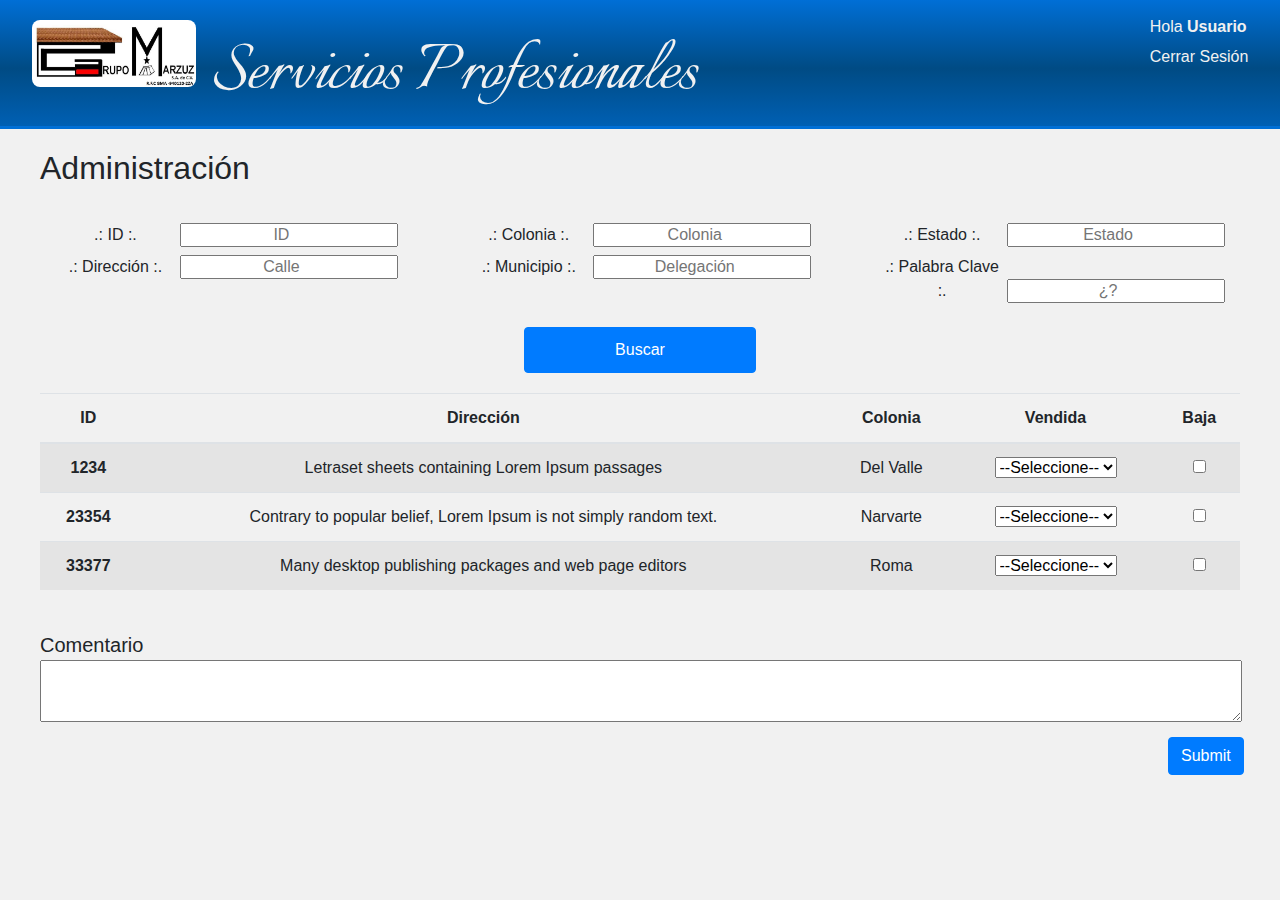
==== HTML/admin.html @ 21c6df57 "empezando a trabajar en el sucio de el chido" ====
<!DOCTYPE html>
<html lang="en">
<head>
    <meta charset="UTF-8">
    <meta name="viewport" content="width=device-width, initial-scale=1.0">
    <meta http-equiv="X-UA-Compatible" content="ie=edge">
    <title>Administración</title>

    <link rel="stylesheet" href="https://stackpath.bootstrapcdn.com/bootstrap/4.3.1/css/bootstrap.min.css" integrity="sha384-ggOyR0iXCbMQv3Xipma34MD+dH/1fQ784/j6cY/iJTQUOhcWr7x9JvoRxT2MZw1T" crossorigin="anonymous">
    <script src="https://code.jquery.com/jquery-3.3.1.slim.min.js" integrity="sha384-q8i/X+965DzO0rT7abK41JStQIAqVgRVzpbzo5smXKp4YfRvH+8abtTE1Pi6jizo" crossorigin="anonymous"></script>
    <script src="https://cdnjs.cloudflare.com/ajax/libs/popper.js/1.14.7/umd/popper.min.js" integrity="sha384-UO2eT0CpHqdSJQ6hJty5KVphtPhzWj9WO1clHTMGa3JDZwrnQq4sF86dIHNDz0W1" crossorigin="anonymous"></script>
    <script src="https://stackpath.bootstrapcdn.com/bootstrap/4.3.1/js/bootstrap.min.js" integrity="sha384-JjSmVgyd0p3pXB1rRibZUAYoIIy6OrQ6VrjIEaFf/nJGzIxFDsf4x0xIM+B07jRM" crossorigin="anonymous"></script>

    <link href="https://fonts.googleapis.com/css?family=Italianno&display=swap" rel="stylesheet">
    <link href="https://fonts.googleapis.com/css?family=Just+Me+Again+Down+Here&display=swap" rel="stylesheet">
    <link rel="stylesheet" href="/css/normailize.css">
    <link rel="stylesheet" href="/css/admin.css">

</head>
<body>

        <!-----------------encabezado------------------>
        <header class="encabezado">
                <div class="empresa">
                    <img src="/img/LOGO-GM.jpg" alt="Logo">
                    <h2 class="logo">Servicios Profesionales</h2>
                </div>
                <div class="sesion">
                    <p>Hola <b>Usuario</b></p>
                    <p>Cerrar Sesión</p>
                </div>
        </header>


    <h1 class="container">Administración</h1>
    <div class="buscador container"><!---------buscador-------->
        <ul>
            <li>
            <label for="">.: ID :.</label>
            <input type="search" placeholder="ID">
            </li>
            
            <li>
            <label for="">.: Dirección :.</label>    
            <input type="search" placeholder="Calle">
            </li>
        </ul>
        <ul>
            <li>
            <label for="">.: Colonia :.</label>    
            <input type="search" placeholder="Colonia">
            </li>
        
            <li>
            <label for="">.: Municipio :.</label>    
            <input type="search" placeholder="Delegación">
            </li> 
        </ul>
        <ul>
            <li>
            <label for="">.: Estado :.</label>    
            <input type="search" placeholder="Estado">
            </li>
        
            <li>
            <label for="">.: Palabra Clave :.</label>    
            <input type="search" placeholder="¿?"> 
            </li>   
         </ul>  
         
    </div>
    <input type="submit" value="Buscar" class="bt-buscar btn btn-primary">

    <!--------------Table------------------>
    <div class="actualizar container">
        <table class="table table-striped container tabla">
                <thead>
                  <tr>
                    <th scope="col">ID</th>
                    <th scope="col">Dirección</th>
                    <th scope="col">Colonia</th>
                    <th scope="col">Vendida</th>
                    <th socpe="col">Baja</th>
                  </tr>
                </thead>
                <tbody>
                  <tr>
                    <th scope="row">1234</th>
                    <td>Letraset sheets containing Lorem Ipsum passages</td>
                    <td>Del Valle</td>
                    <td>
                      <select id="opciones">
                        <option value="" selected disabled>--Seleccione--</option>
                        <option value="">Gayol</option>
                        <option value="">Providencia</option>
                      </select>
                    </td>
                    <td><input type="checkbox"></td>
                  </tr>
                  <tr>
                    <th scope="row">23354</th>
                    <td>Contrary to popular belief, Lorem Ipsum is not simply random text. </td>
                    <td>Narvarte</td>
                    <td>
                        <select id="opciones">
                          <option value="" selected disabled>--Seleccione--</option>
                          <option value="">Gayol</option>
                          <option value="">Providencia</option>
                        </select>
                    </td>
                    <td><input type="checkbox"></td>                
                  </tr>
                  <tr>
                    <th scope="row">33377</th>
                    <td>Many desktop publishing packages and web page editors</td>
                    <td>Roma</td>
                    <td>
                        <select id="opciones">
                          <option value="" selected disabled>--Seleccione--</option>
                          <option value="">Gayol</option>
                          <option value="">Providencia</option>
                        </select>
                    </td>
                    <td><input type="checkbox"></td>
                  </tr>
                </tbody>
          </table>
          <label for="comment">Comentario</label>
          <textarea id="comment" class="comentario"></textarea>
          <input type="submit" title="Enviar" class="enviar btn btn-primary ">
     </div>
</body>
</html>
---- css/normailize.css ----
/*! normalize.css v8.0.1 | MIT License | github.com/necolas/normalize.css */

/* Document
   ========================================================================== */

/**
 * 1. Correct the line height in all browsers.
 * 2. Prevent adjustments of font size after orientation changes in iOS.
 */

 html {
    line-height: 1.15; /* 1 */
    -webkit-text-size-adjust: 100%; /* 2 */
  }
  
  /* Sections
     ========================================================================== */
  
  /**
   * Remove the margin in all browsers.
   */
  
  body {
    margin: 0;
  }
  
  /**
   * Render the `main` element consistently in IE.
   */
  
  main {
    display: block;
  }
  
  /**
   * Correct the font size and margin on `h1` elements within `section` and
   * `article` contexts in Chrome, Firefox, and Safari.
   */
  
  h1 {
    font-size: 2em;
    margin: 0.67em 0;
  }
  
  /* Grouping content
     ========================================================================== */
  
  /**
   * 1. Add the correct box sizing in Firefox.
   * 2. Show the overflow in Edge and IE.
   */
  
  hr {
    box-sizing: content-box; /* 1 */
    height: 0; /* 1 */
    overflow: visible; /* 2 */
  }
  
  /**
   * 1. Correct the inheritance and scaling of font size in all browsers.
   * 2. Correct the odd `em` font sizing in all browsers.
   */
  
  pre {
    font-family: monospace, monospace; /* 1 */
    font-size: 1em; /* 2 */
  }
  
  /* Text-level semantics
     ========================================================================== */
  
  /**
   * Remove the gray background on active links in IE 10.
   */
  
  a {
    background-color: transparent;
  }
  
  /**
   * 1. Remove the bottom border in Chrome 57-
   * 2. Add the correct text decoration in Chrome, Edge, IE, Opera, and Safari.
   */
  
  abbr[title] {
    border-bottom: none; /* 1 */
    text-decoration: underline; /* 2 */
    text-decoration: underline dotted; /* 2 */
  }
  
  /**
   * Add the correct font weight in Chrome, Edge, and Safari.
   */
  
  b,
  strong {
    font-weight: bolder;
  }
  
  /**
   * 1. Correct the inheritance and scaling of font size in all browsers.
   * 2. Correct the odd `em` font sizing in all browsers.
   */
  
  code,
  kbd,
  samp {
    font-family: monospace, monospace; /* 1 */
    font-size: 1em; /* 2 */
  }
  
  /**
   * Add the correct font size in all browsers.
   */
  
  small {
    font-size: 80%;
  }
  
  /**
   * Prevent `sub` and `sup` elements from affecting the line height in
   * all browsers.
   */
  
  sub,
  sup {
    font-size: 75%;
    line-height: 0;
    position: relative;
    vertical-align: baseline;
  }
  
  sub {
    bottom: -0.25em;
  }
  
  sup {
    top: -0.5em;
  }
  
  /* Embedded content
     ========================================================================== */
  
  /**
   * Remove the border on images inside links in IE 10.
   */
  
  img {
    border-style: none;
  }
  
  /* Forms
     ========================================================================== */
  
  /**
   * 1. Change the font styles in all browsers.
   * 2. Remove the margin in Firefox and Safari.
   */
  
  button,
  input,
  optgroup,
  select,
  textarea {
    font-family: inherit; /* 1 */
    font-size: 100%; /* 1 */
    line-height: 1.15; /* 1 */
    margin: 0; /* 2 */
  }
  
  /**
   * Show the overflow in IE.
   * 1. Show the overflow in Edge.
   */
  
  button,
  input { /* 1 */
    overflow: visible;
  }
  
  /**
   * Remove the inheritance of text transform in Edge, Firefox, and IE.
   * 1. Remove the inheritance of text transform in Firefox.
   */
  
  button,
  select { /* 1 */
    text-transform: none;
  }
  
  /**
   * Correct the inability to style clickable types in iOS and Safari.
   */
  
  button,
  [type="button"],
  [type="reset"],
  [type="submit"] {
    -webkit-appearance: button;
  }
  
  /**
   * Remove the inner border and padding in Firefox.
   */
  
  button::-moz-focus-inner,
  [type="button"]::-moz-focus-inner,
  [type="reset"]::-moz-focus-inner,
  [type="submit"]::-moz-focus-inner {
    border-style: none;
    padding: 0;
  }
  
  /**
   * Restore the focus styles unset by the previous rule.
   */
  
  button:-moz-focusring,
  [type="button"]:-moz-focusring,
  [type="reset"]:-moz-focusring,
  [type="submit"]:-moz-focusring {
    outline: 1px dotted ButtonText;
  }
  
  /**
   * Correct the padding in Firefox.
   */
  
  fieldset {
    padding: 0.35em 0.75em 0.625em;
  }
  
  /**
   * 1. Correct the text wrapping in Edge and IE.
   * 2. Correct the color inheritance from `fieldset` elements in IE.
   * 3. Remove the padding so developers are not caught out when they zero out
   *    `fieldset` elements in all browsers.
   */
  
  legend {
    box-sizing: border-box; /* 1 */
    color: inherit; /* 2 */
    display: table; /* 1 */
    max-width: 100%; /* 1 */
    padding: 0; /* 3 */
    white-space: normal; /* 1 */
  }
  
  /**
   * Add the correct vertical alignment in Chrome, Firefox, and Opera.
   */
  
  progress {
    vertical-align: baseline;
  }
  
  /**
   * Remove the default vertical scrollbar in IE 10+.
   */
  
  textarea {
    overflow: auto;
  }
  
  /**
   * 1. Add the correct box sizing in IE 10.
   * 2. Remove the padding in IE 10.
   */
  
  [type="checkbox"],
  [type="radio"] {
    box-sizing: border-box; /* 1 */
    padding: 0; /* 2 */
  }
  
  /**
   * Correct the cursor style of increment and decrement buttons in Chrome.
   */
  
  [type="number"]::-webkit-inner-spin-button,
  [type="number"]::-webkit-outer-spin-button {
    height: auto;
  }
  
  /**
   * 1. Correct the odd appearance in Chrome and Safari.
   * 2. Correct the outline style in Safari.
   */
  
  [type="search"] {
    -webkit-appearance: textfield; /* 1 */
    outline-offset: -2px; /* 2 */
  }
  
  /**
   * Remove the inner padding in Chrome and Safari on macOS.
   */
  
  [type="search"]::-webkit-search-decoration {
    -webkit-appearance: none;
  }
  
  /**
   * 1. Correct the inability to style clickable types in iOS and Safari.
   * 2. Change font properties to `inherit` in Safari.
   */
  
  ::-webkit-file-upload-button {
    -webkit-appearance: button; /* 1 */
    font: inherit; /* 2 */
  }
  
  /* Interactive
     ========================================================================== */
  
  /*
   * Add the correct display in Edge, IE 10+, and Firefox.
   */
  
  details {
    display: block;
  }
  
  /*
   * Add the correct display in all browsers.
   */
  
  summary {
    display: list-item;
  }
  
  /* Misc
     ========================================================================== */
  
  /**
   * Add the correct display in IE 10+.
   */
  
  template {
    display: none;
  }
  
  /**
   * Add the correct display in IE 10.
   */
  
  [hidden] {
    display: none;
  }
---- css/admin.css ----
*, *:before, *:after {
    box-sizing: inherit;
}
.container{
    max-width: 1200px;
    margin: 0 auto;
}
img{
    max-width: 100%;
}
body{
    background-color: #f1f1f1;
}
/*+++++++++++GLOBALES+++++++++++++++*/
.encabezado{
    /* Permalink - use to edit and share this gradient: https://colorzilla.com/gradient-editor/#006fd6+0,004b84+53,004b84+53,0060b4+98,006fd6+98 */
    background: #006fd6; /* Old browsers */
    background: -moz-linear-gradient(top,  #006fd6 0%, #004b84 53%, #004b84 53%, #0060b4 98%, #006fd6 98%); /* FF3.6-15 */
    background: -webkit-linear-gradient(top,  #006fd6 0%,#004b84 53%,#004b84 53%,#0060b4 98%,#006fd6 98%); /* Chrome10-25,Safari5.1-6 */
    background: linear-gradient(to bottom,  #006fd6 0%,#004b84 53%,#004b84 53%,#0060b4 98%,#006fd6 98%); /* W3C, IE10+, FF16+, Chrome26+, Opera12+, Safari7+ */
    filter: progid:DXImageTransform.Microsoft.gradient( startColorstr='#006fd6', endColorstr='#006fd6',GradientType=0 ); /* IE6-9 */
    display: flex;
    justify-content: space-around;
    padding: 20px;
    padding-bottom: 0px;
}
.empresa{
    display: flex;
    align-items: baseline;  
}
.empresa h2{
    color: #f1f1f1;
    font-family: 'Italianno', cursive;
    font-size: 80px;
    padding-left: 15px;
}
@media (max-width: 768px){
    .empresa h2{
        font-size: 50px;
        margin-top: 20px;
    } 
    .encabezado img{
        display: none;
    }
    .encabezado{
        padding: 0px;
        align-items: center;
    }
}
.encabezado img{
    max-width: 15%;
    border-radius: 8px;   
}
.sesion{
    line-height: 14px;
    color: #f1f1f1;
}
/*---------header-----------*/
h1{
    padding: 20px 0px 20px 0px;
}

.buscador{
    margin-top: 15px;
    display: flex;
    justify-content: space-around;
}
.buscador ul li label{
    text-align: center;
    width: 120px;
}
.buscador ul li input{
    text-align: center;
    width: 210px;
}
.buscador ul li{
    list-style: none;
}
.bt-buscar{
    display: block;
    margin: 0 auto;
    padding: 10px 90px;
    text-align: center;
}
.buscador ul:first-of-type{
    padding-left: 0px;
}
/*---------------- BUSCADOR ALTERNO---------------*/

.table{
    margin-top: 20px;
    border: none; 
       
}
.comentario{
    display: block;
    width: 100%;
    padding: 0px;
    height: 60px;  
}
.table td, th{
    text-align: center;
}
.actualizar label{
    padding-top: 40px;
    margin: 0;
    font-size: 20px;
}

.enviar{
    margin-top: 15px;
    margin-left: 94%;
}
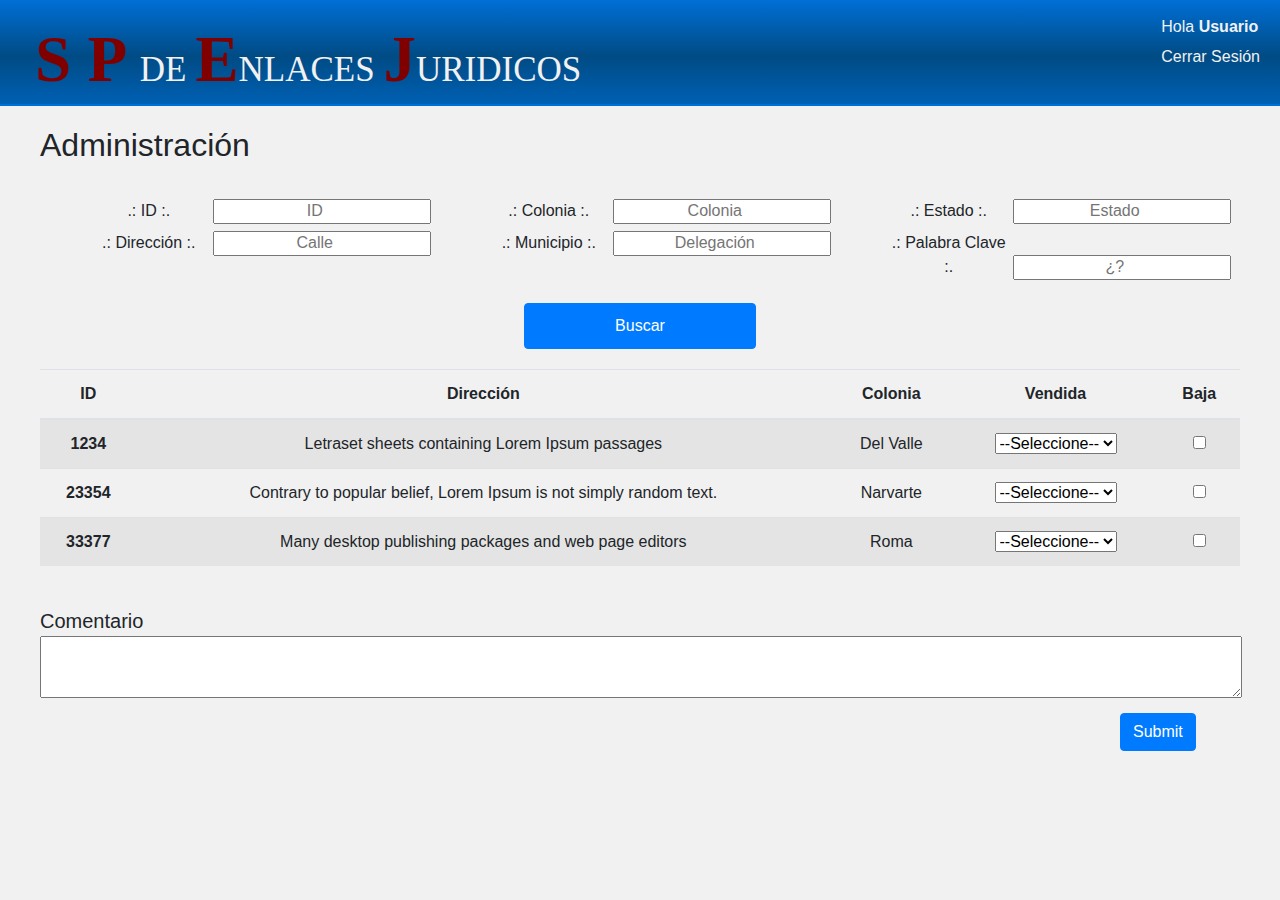
==== commit bb061128: "lista para subir prueba 1" ====
--- a/HTML/admin.html
+++ b/HTML/admin.html
@@ -21,16 +21,17 @@
 
         <!-----------------encabezado------------------>
         <header class="encabezado">
-                <div class="empresa">
-                    <img src="/img/LOGO-GM.jpg" alt="Logo">
-                    <h2 class="logo">Servicios Profesionales</h2>
-                </div>
-                <div class="sesion">
-                    <p>Hola <b>Usuario</b></p>
-                    <p>Cerrar Sesión</p>
-                </div>
-        </header>
-
+          <div class="info-encabezado">
+             <div class="empresa">
+                 <!-- <img src="/img/LOGO-GM.jpg" alt="Logo">-->
+                 <h2 class="logo"><span>S </span><span>P </span> DE <span>E</span>NLACES <span>J</span>URIDICOS</h2>
+             </div>
+             <div class="sesion">
+                 <p>Hola <b>Usuario</b></p>
+                 <p>Cerrar Sesión</p>
+             </div>
+         </div>
+         </header>
 
     <h1 class="container">Administración</h1>
     <div class="buscador container"><!---------buscador-------->
--- a/css/admin.css
+++ b/css/admin.css
@@ -19,34 +19,41 @@
     background: -webkit-linear-gradient(top,  #006fd6 0%,#004b84 53%,#004b84 53%,#0060b4 98%,#006fd6 98%); /* Chrome10-25,Safari5.1-6 */
     background: linear-gradient(to bottom,  #006fd6 0%,#004b84 53%,#004b84 53%,#0060b4 98%,#006fd6 98%); /* W3C, IE10+, FF16+, Chrome26+, Opera12+, Safari7+ */
     filter: progid:DXImageTransform.Microsoft.gradient( startColorstr='#006fd6', endColorstr='#006fd6',GradientType=0 ); /* IE6-9 */
-    display: flex;
-    justify-content: space-around;
+    
     padding: 20px;
     padding-bottom: 0px;
 }
-.empresa{
+.info-encabezado{
+    margin: 0 auto;
     display: flex;
-    align-items: baseline;  
+    justify-content: space-between;
+    align-items: center center;
+    max-width: 1600px;
 }
 .empresa h2{
     color: #f1f1f1;
-    font-family: 'Italianno', cursive;
-    font-size: 80px;
+    font-family: 'Libre Baskerville', serif;
+    font-size: 35px;
     padding-left: 15px;
+}
+.empresa h2 span{
+    font-weight: bold;
+    color: rgb(128, 0, 0);
+    font-size: 65px;
+
+
 }
 @media (max-width: 768px){
     .empresa h2{
-        font-size: 50px;
+        font-size: 20px;
         margin-top: 20px;
     } 
-    .encabezado img{
+    .sesion{
         display: none;
     }
-    .encabezado{
-        padding: 0px;
-        align-items: center;
-    }
+
 }
+
 .encabezado img{
     max-width: 15%;
     border-radius: 8px;   
@@ -65,6 +72,26 @@
     display: flex;
     justify-content: space-around;
 }
+@media(max-width: 768px){
+    .buscador{
+        display: table;
+        justify-content: center;
+    }   
+    .actualizar{
+        max-width: 90%;
+        margin-left: 0;
+    }
+    .enviar{
+        display: block;
+        margin: 0 auto;
+    }
+    .table{
+        max-width: 80%;
+    }
+
+
+}
+
 .buscador ul li label{
     text-align: center;
     width: 120px;
@@ -82,14 +109,13 @@
     padding: 10px 90px;
     text-align: center;
 }
-.buscador ul:first-of-type{
-    padding-left: 0px;
-}
+
 /*---------------- BUSCADOR ALTERNO---------------*/
 
 .table{
     margin-top: 20px;
     border: none; 
+    
        
 }
 .comentario{
@@ -97,6 +123,8 @@
     width: 100%;
     padding: 0px;
     height: 60px;  
+    margin-bottom: 15px;
+
 }
 .table td, th{
     text-align: center;
@@ -108,6 +136,6 @@
 }
 
 .enviar{
-    margin-top: 15px;
-    margin-left: 94%;
-}+    display: block;
+    margin-left: 90%;
+}
